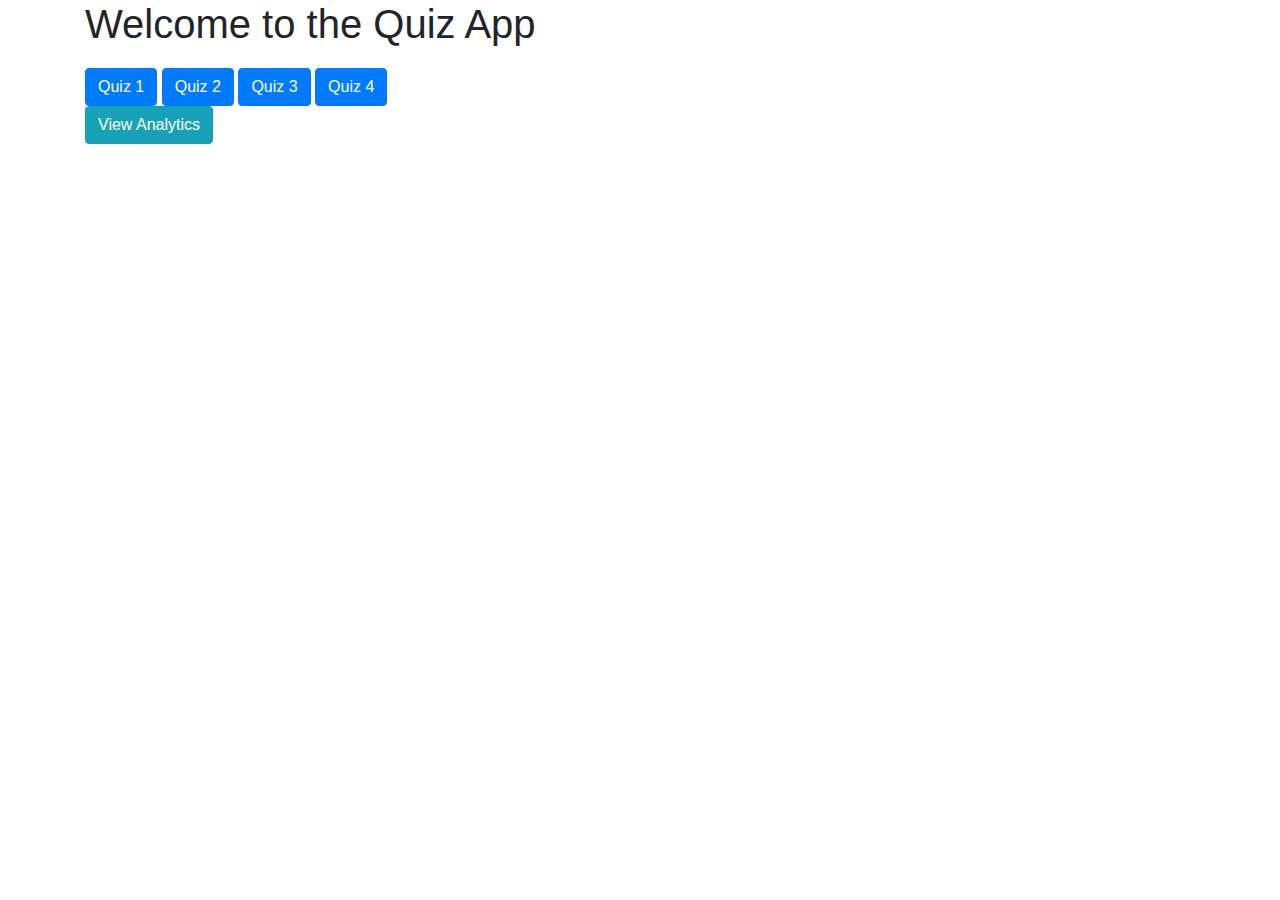
==== index.html @ 525534ff "initial commit" ====
<!DOCTYPE html>
<html lang="en">
  <head>
    <meta charset="UTF-8" />
    <meta name="viewport" content="width=device-width, initial-scale=1.0" />
    <title>Quiz App</title>
    <link
      href="https://stackpath.bootstrapcdn.com/bootstrap/4.3.1/css/bootstrap.min.css"
      rel="stylesheet"
    />
    <style>
      .quiz-selection {
        margin-top: 20px;
      }
    </style>
  </head>
  <body>
    <div class="container">
      <h1>Welcome to the Quiz App</h1>
      <div class="quiz-selection">
        <a href="quiz.html?quiz=1" class="btn btn-primary">Quiz 1</a>
        <a href="quiz.html?quiz=2" class="btn btn-primary">Quiz 2</a>
        <a href="quiz.html?quiz=3" class="btn btn-primary">Quiz 3</a>
        <a href="quiz.html?quiz=4" class="btn btn-primary">Quiz 4</a>
      </div>

      <!-- analytics page -->
      <a href="analytics.html" class="btn btn-info">View Analytics</a>
    </div>

    <script src="app.js"></script>
  </body>
</html>
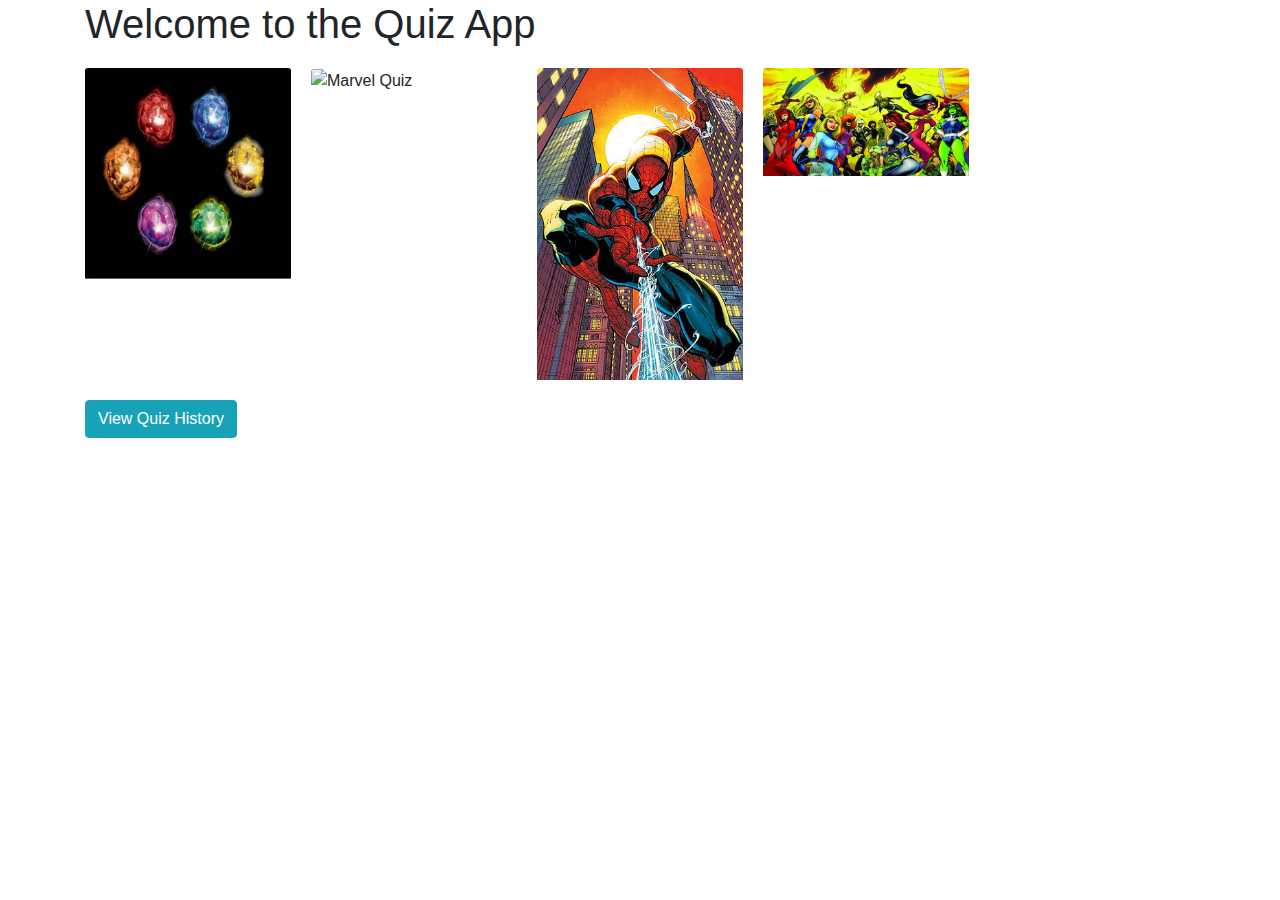
==== commit 2cc8b64f: "updated all html pages and js files" ====
--- a/index.html
+++ b/index.html
@@ -11,6 +11,39 @@
     <style>
       .quiz-selection {
         margin-top: 20px;
+        display: grid;
+        grid-template-columns: repeat(auto-fill, minmax(200px, 1fr));
+        gap: 20px;
+      }
+      .quiz-card {
+        position: relative;
+        width: 100%;
+        cursor: pointer;
+      }
+      .quiz-card .card-img-top {
+        width: 100%;
+        height: auto;
+      }
+      .quiz-card .card-body {
+        position: absolute;
+        top: 0;
+        left: 0;
+        right: 0;
+        bottom: 0;
+        display: flex;
+        align-items: center;
+        justify-content: center;
+        background-color: rgba(0, 0, 0, 0.7);
+        color: white;
+        opacity: 0;
+        transition: opacity 0.5s ease;
+        text-align: center;
+      }
+      .quiz-card:hover .card-body {
+        opacity: 1;
+      }
+      .btn-info {
+        margin-top: 20px;
       }
     </style>
   </head>
@@ -18,16 +51,41 @@
     <div class="container">
       <h1>Welcome to the Quiz App</h1>
       <div class="quiz-selection">
-        <a href="quiz.html?quiz=1" class="btn btn-primary">Quiz 1</a>
-        <a href="quiz.html?quiz=2" class="btn btn-primary">Quiz 2</a>
-        <a href="quiz.html?quiz=3" class="btn btn-primary">Quiz 3</a>
-        <a href="quiz.html?quiz=4" class="btn btn-primary">Quiz 4</a>
+        <!-- Quiz 1 -->
+        <div class="quiz-card">
+          <img src="img/Marvel/infinity-stones.jpg" class="card-img-top" alt="Quiz 1" />
+          <div class="card-body">
+            <p>Quiz 1: Test your general knowledge</p>
+            <a href="quiz.html?quiz=1" class="btn btn-light">Start Quiz</a>
+          </div>
+        </div>
+        <!-- Marvel Quiz -->
+        <div class="quiz-card">
+          <img src="img/Marvel/ironman.jpg" class="card-img-top" alt="Marvel Quiz" />
+          <div class="card-body">
+            <p>Marvel Quiz: Are you a Marvel expert?</p>
+            <a href="quiz.html?quiz=Marvel" class="btn btn-light">Start Quiz</a>
+          </div>
+        </div>
+        <!-- Quiz 3 -->
+        <div class="quiz-card">
+          <img src="img/Marvel/spiderman.jpg" class="card-img-top" alt="Quiz 3" />
+          <div class="card-body">
+            <p>Quiz 3: History challenges await</p>
+            <a href="quiz.html?quiz=3" class="btn btn-light">Start Quiz</a>
+          </div>
+        </div>
+        <!-- Quiz 4 -->
+        <div class="quiz-card">
+          <img src="img/Marvel/marvel-women.jpg" class="card-img-top" alt="Quiz 4" />
+          <div class="card-body">
+            <p>Quiz 4: Dive into the world of science</p>
+            <a href="quiz.html?quiz=4" class="btn btn-light">Start Quiz</a>
+          </div>
+        </div>
       </div>
 
-      <!-- analytics page -->
-      <a href="analytics.html" class="btn btn-info">View Analytics</a>
+      <a href="history.html" class="btn btn-info">View Quiz History</a>
     </div>
-
-    <script src="app.js"></script>
   </body>
 </html>
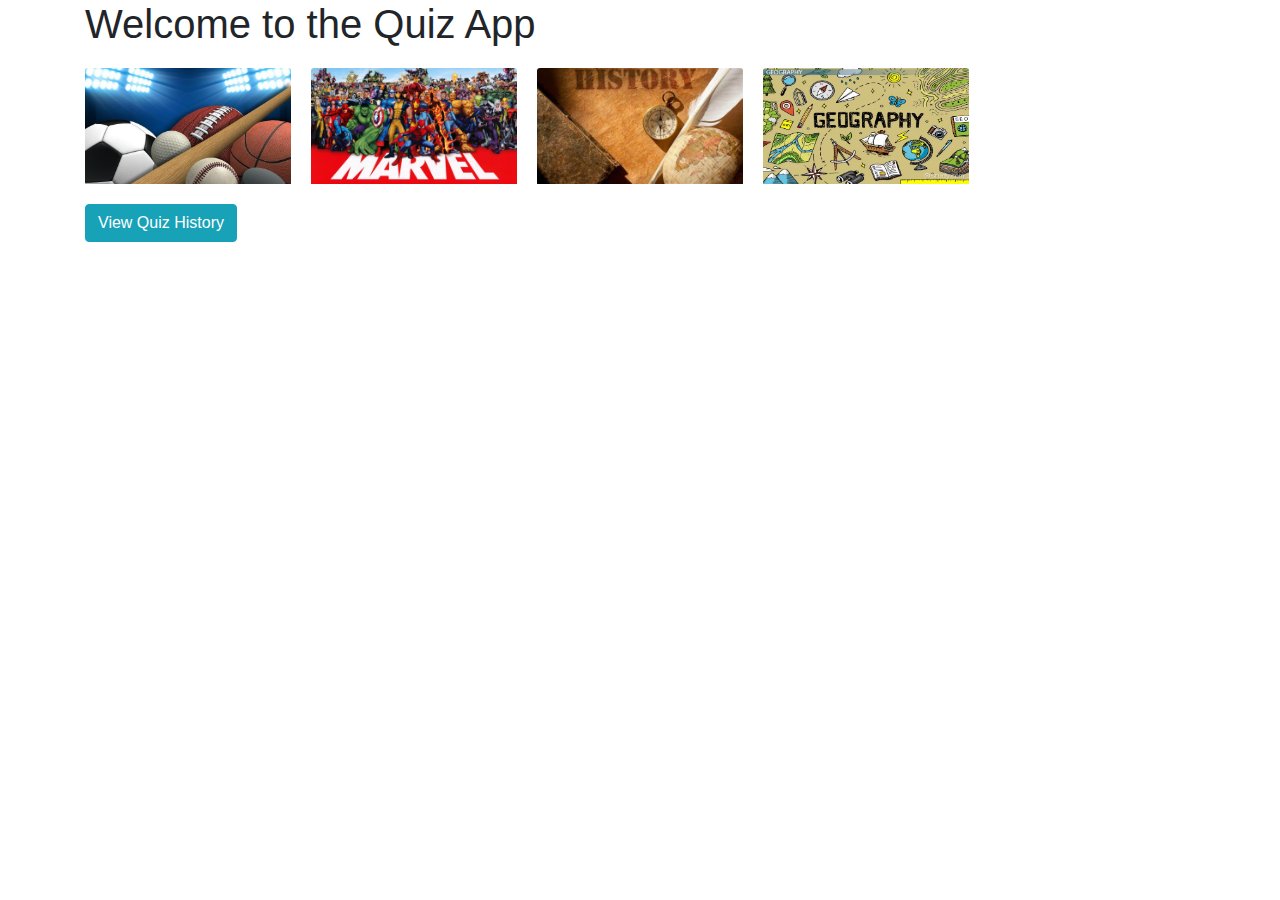
==== commit f7ff49ca: "updated index.html" ====
--- a/index.html
+++ b/index.html
@@ -51,36 +51,36 @@
     <div class="container">
       <h1>Welcome to the Quiz App</h1>
       <div class="quiz-selection">
-        <!-- Quiz 1 -->
+        <!-- Sports Quiz -->
         <div class="quiz-card">
-          <img src="img/Marvel/infinity-stones.jpg" class="card-img-top" alt="Quiz 1" />
+          <img src="img/Home/sports-home.jpg" class="card-img-top" alt="Sports Quiz" />
           <div class="card-body">
-            <p>Quiz 1: Test your general knowledge</p>
-            <a href="quiz.html?quiz=1" class="btn btn-light">Start Quiz</a>
+            <p>Sports Quiz: Test your sports knowledge</p>
+            <a href="quiz.html?quiz=Sports" class="btn btn-light">Start Quiz</a>
           </div>
         </div>
         <!-- Marvel Quiz -->
         <div class="quiz-card">
-          <img src="img/Marvel/ironman.jpg" class="card-img-top" alt="Marvel Quiz" />
+          <img src="img/Home/marvel-home.jpg" class="card-img-top" alt="Marvel Quiz" />
           <div class="card-body">
             <p>Marvel Quiz: Are you a Marvel expert?</p>
             <a href="quiz.html?quiz=Marvel" class="btn btn-light">Start Quiz</a>
           </div>
         </div>
-        <!-- Quiz 3 -->
+        <!-- History Quiz -->
         <div class="quiz-card">
-          <img src="img/Marvel/spiderman.jpg" class="card-img-top" alt="Quiz 3" />
+          <img src="img/Home/history-home.jpg" class="card-img-top" alt="History Quiz" />
           <div class="card-body">
-            <p>Quiz 3: History challenges await</p>
-            <a href="quiz.html?quiz=3" class="btn btn-light">Start Quiz</a>
+            <p>History Quiz: History challenges await</p>
+            <a href="quiz.html?quiz=History" class="btn btn-light">Start Quiz</a>
           </div>
         </div>
-        <!-- Quiz 4 -->
+        <!-- Geography Quiz -->
         <div class="quiz-card">
-          <img src="img/Marvel/marvel-women.jpg" class="card-img-top" alt="Quiz 4" />
+          <img src="img/Home/geography-home.jpg" class="card-img-top" alt="Geography Quiz" />
           <div class="card-body">
-            <p>Quiz 4: Dive into the world of science</p>
-            <a href="quiz.html?quiz=4" class="btn btn-light">Start Quiz</a>
+            <p>Geography Quiz: Dive into the world of geography</p>
+            <a href="quiz.html?quiz=Geography" class="btn btn-light">Start Quiz</a>
           </div>
         </div>
       </div>
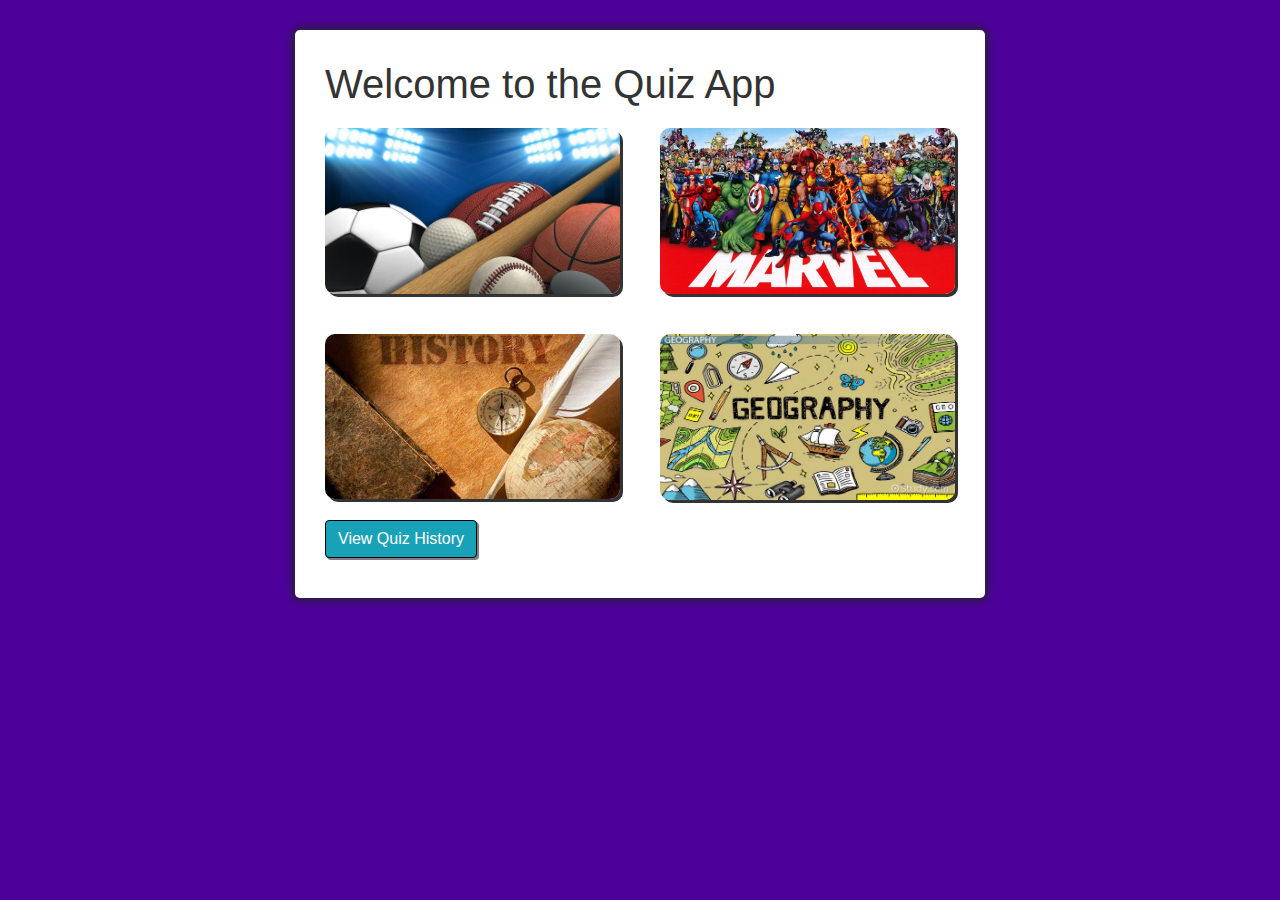
==== commit 287574e4: "css updated to index" ====
--- a/index.html
+++ b/index.html
@@ -9,11 +9,39 @@
       rel="stylesheet"
     />
     <style>
+      *{
+        box-sizing: border-box;
+      }
+      
+      :root{
+        --background-color: 270;
+      }
+
+      h1{
+        color: #333;
+      }
+
+      .container{
+      width: 100%;
+      max-width: 690px;
+      background-color: white;
+      border-radius: 5px;
+      padding: 30px;
+      padding-bottom: 40px;
+      box-shadow: 0 0 10px 2px;
+      margin: 30px auto 0;
+      }
+
+      body{ 
+      --background: var(--background-color);
+        background-color: hsl(var(--background)100%, 30%);
+      }
+
       .quiz-selection {
         margin-top: 20px;
         display: grid;
         grid-template-columns: repeat(auto-fill, minmax(200px, 1fr));
-        gap: 20px;
+        gap: 40px;
       }
       .quiz-card {
         position: relative;
@@ -23,6 +51,9 @@
       .quiz-card .card-img-top {
         width: 100%;
         height: auto;
+        box-shadow: 3px 3px #333;
+        border-color: red;
+        border-radius: 10px;
       }
       .quiz-card .card-body {
         position: absolute;
@@ -34,6 +65,7 @@
         align-items: center;
         justify-content: center;
         background-color: rgba(0, 0, 0, 0.7);
+        border-radius: 10px;
         color: white;
         opacity: 0;
         transition: opacity 0.5s ease;
@@ -41,9 +73,15 @@
       }
       .quiz-card:hover .card-body {
         opacity: 1;
+        border-radius: 10px;
       }
+  
       .btn-info {
         margin-top: 20px;
+        border: 1px solid;
+        border-color: black;
+        box-shadow: 2px 2px grey;
+        
       }
     </style>
   </head>
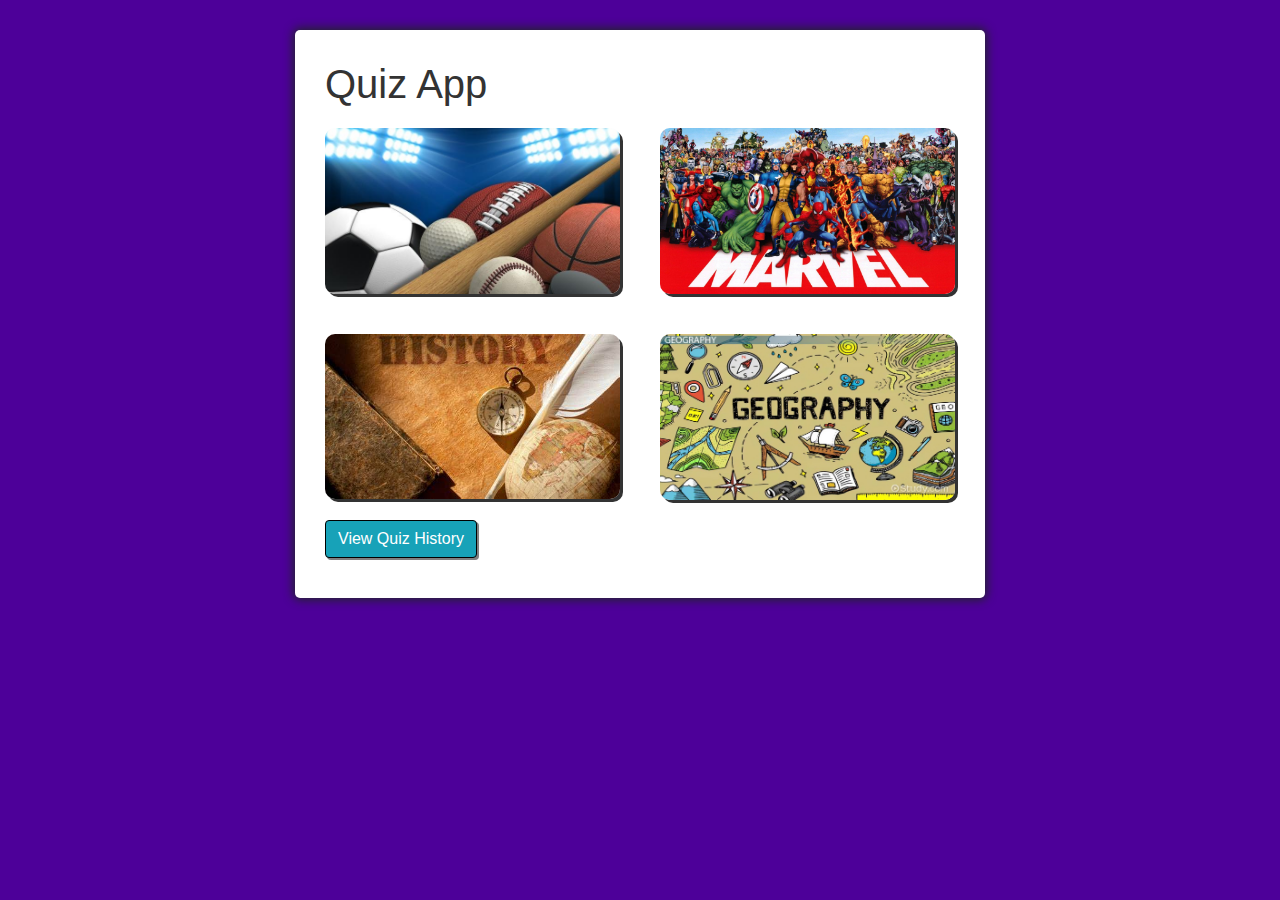
==== commit 50cfc387: "added clear history button" ====
--- a/index.html
+++ b/index.html
@@ -8,90 +8,15 @@
       href="https://stackpath.bootstrapcdn.com/bootstrap/4.3.1/css/bootstrap.min.css"
       rel="stylesheet"
     />
-    <style>
-      *{
-        box-sizing: border-box;
-      }
-      
-      :root{
-        --background-color: 270;
-      }
-
-      h1{
-        color: #333;
-      }
-
-      .container{
-      width: 100%;
-      max-width: 690px;
-      background-color: white;
-      border-radius: 5px;
-      padding: 30px;
-      padding-bottom: 40px;
-      box-shadow: 0 0 10px 2px;
-      margin: 30px auto 0;
-      }
-
-      body{ 
-      --background: var(--background-color);
-        background-color: hsl(var(--background)100%, 30%);
-      }
-
-      .quiz-selection {
-        margin-top: 20px;
-        display: grid;
-        grid-template-columns: repeat(auto-fill, minmax(200px, 1fr));
-        gap: 40px;
-      }
-      .quiz-card {
-        position: relative;
-        width: 100%;
-        cursor: pointer;
-      }
-      .quiz-card .card-img-top {
-        width: 100%;
-        height: auto;
-        box-shadow: 3px 3px #333;
-        border-color: red;
-        border-radius: 10px;
-      }
-      .quiz-card .card-body {
-        position: absolute;
-        top: 0;
-        left: 0;
-        right: 0;
-        bottom: 0;
-        display: flex;
-        align-items: center;
-        justify-content: center;
-        background-color: rgba(0, 0, 0, 0.7);
-        border-radius: 10px;
-        color: white;
-        opacity: 0;
-        transition: opacity 0.5s ease;
-        text-align: center;
-      }
-      .quiz-card:hover .card-body {
-        opacity: 1;
-        border-radius: 10px;
-      }
-  
-      .btn-info {
-        margin-top: 20px;
-        border: 1px solid;
-        border-color: black;
-        box-shadow: 2px 2px grey;
-        
-      }
-    </style>
+    <link rel="stylesheet" href="css/index.css" />
   </head>
   <body>
     <div class="container">
-      <h1>Welcome to the Quiz App</h1>
+      <h1>Quiz App</h1>
       <div class="quiz-selection">
         <!-- Sports Quiz -->
         <div class="quiz-card">
-          <img src="img/Home/sports-home.jpg" class="card-img-top" alt="Sports Quiz" />
+          <img src="img/Sports/index.jpg" class="card-img-top" alt="Sports Quiz" />
           <div class="card-body">
             <p>Sports Quiz: Test your sports knowledge</p>
             <a href="quiz.html?quiz=Sports" class="btn btn-light">Start Quiz</a>
@@ -99,7 +24,7 @@
         </div>
         <!-- Marvel Quiz -->
         <div class="quiz-card">
-          <img src="img/Home/marvel-home.jpg" class="card-img-top" alt="Marvel Quiz" />
+          <img src="img/Marvel/index.jpg" class="card-img-top" alt="Marvel Quiz" />
           <div class="card-body">
             <p>Marvel Quiz: Are you a Marvel expert?</p>
             <a href="quiz.html?quiz=Marvel" class="btn btn-light">Start Quiz</a>
@@ -107,7 +32,7 @@
         </div>
         <!-- History Quiz -->
         <div class="quiz-card">
-          <img src="img/Home/history-home.jpg" class="card-img-top" alt="History Quiz" />
+          <img src="img/History/index.jpg" class="card-img-top" alt="History Quiz" />
           <div class="card-body">
             <p>History Quiz: History challenges await</p>
             <a href="quiz.html?quiz=History" class="btn btn-light">Start Quiz</a>
@@ -115,7 +40,7 @@
         </div>
         <!-- Geography Quiz -->
         <div class="quiz-card">
-          <img src="img/Home/geography-home.jpg" class="card-img-top" alt="Geography Quiz" />
+          <img src="img/Geography/index.jpg" class="card-img-top" alt="Geography Quiz" />
           <div class="card-body">
             <p>Geography Quiz: Dive into the world of geography</p>
             <a href="quiz.html?quiz=Geography" class="btn btn-light">Start Quiz</a>
--- a/css/index.css
+++ b/css/index.css
@@ -0,0 +1,68 @@
+h1 {
+    color: #333;
+}
+
+.container {
+    width: 100%;
+    max-width: 690px;
+    background-color: white;
+    border-radius: 5px;
+    padding: 30px;
+    padding-bottom: 40px;
+    box-shadow: 0 0 10px 2px;
+    margin: 30px auto 0;
+}
+
+body {
+    background-color: hsl(270, 100%, 30%);
+}
+
+.quiz-selection {
+    margin-top: 20px;
+    display: grid;
+    grid-template-columns: repeat(auto-fill, minmax(200px, 1fr));
+    gap: 40px;
+}
+
+.quiz-card {
+    position: relative;
+    width: 100%;
+    cursor: pointer;
+}
+
+.quiz-card .card-img-top {
+    width: 100%;
+    height: auto;
+    box-shadow: 3px 3px #333;
+    border-color: red;
+    border-radius: 10px;
+}
+
+.quiz-card .card-body {
+    position: absolute;
+    top: 0;
+    left: 0;
+    right: 0;
+    bottom: 0;
+    display: flex;
+    align-items: center;
+    justify-content: center;
+    background-color: rgba(0, 0, 0, 0.7);
+    border-radius: 10px;
+    color: white;
+    opacity: 0;
+    transition: opacity 0.5s ease;
+    text-align: center;
+}
+
+.quiz-card:hover .card-body {
+    opacity: 1;
+    border-radius: 10px;
+}
+
+.btn-info {
+    margin-top: 20px;
+    border: 1px solid;
+    border-color: black;
+    box-shadow: 2px 2px grey;
+}